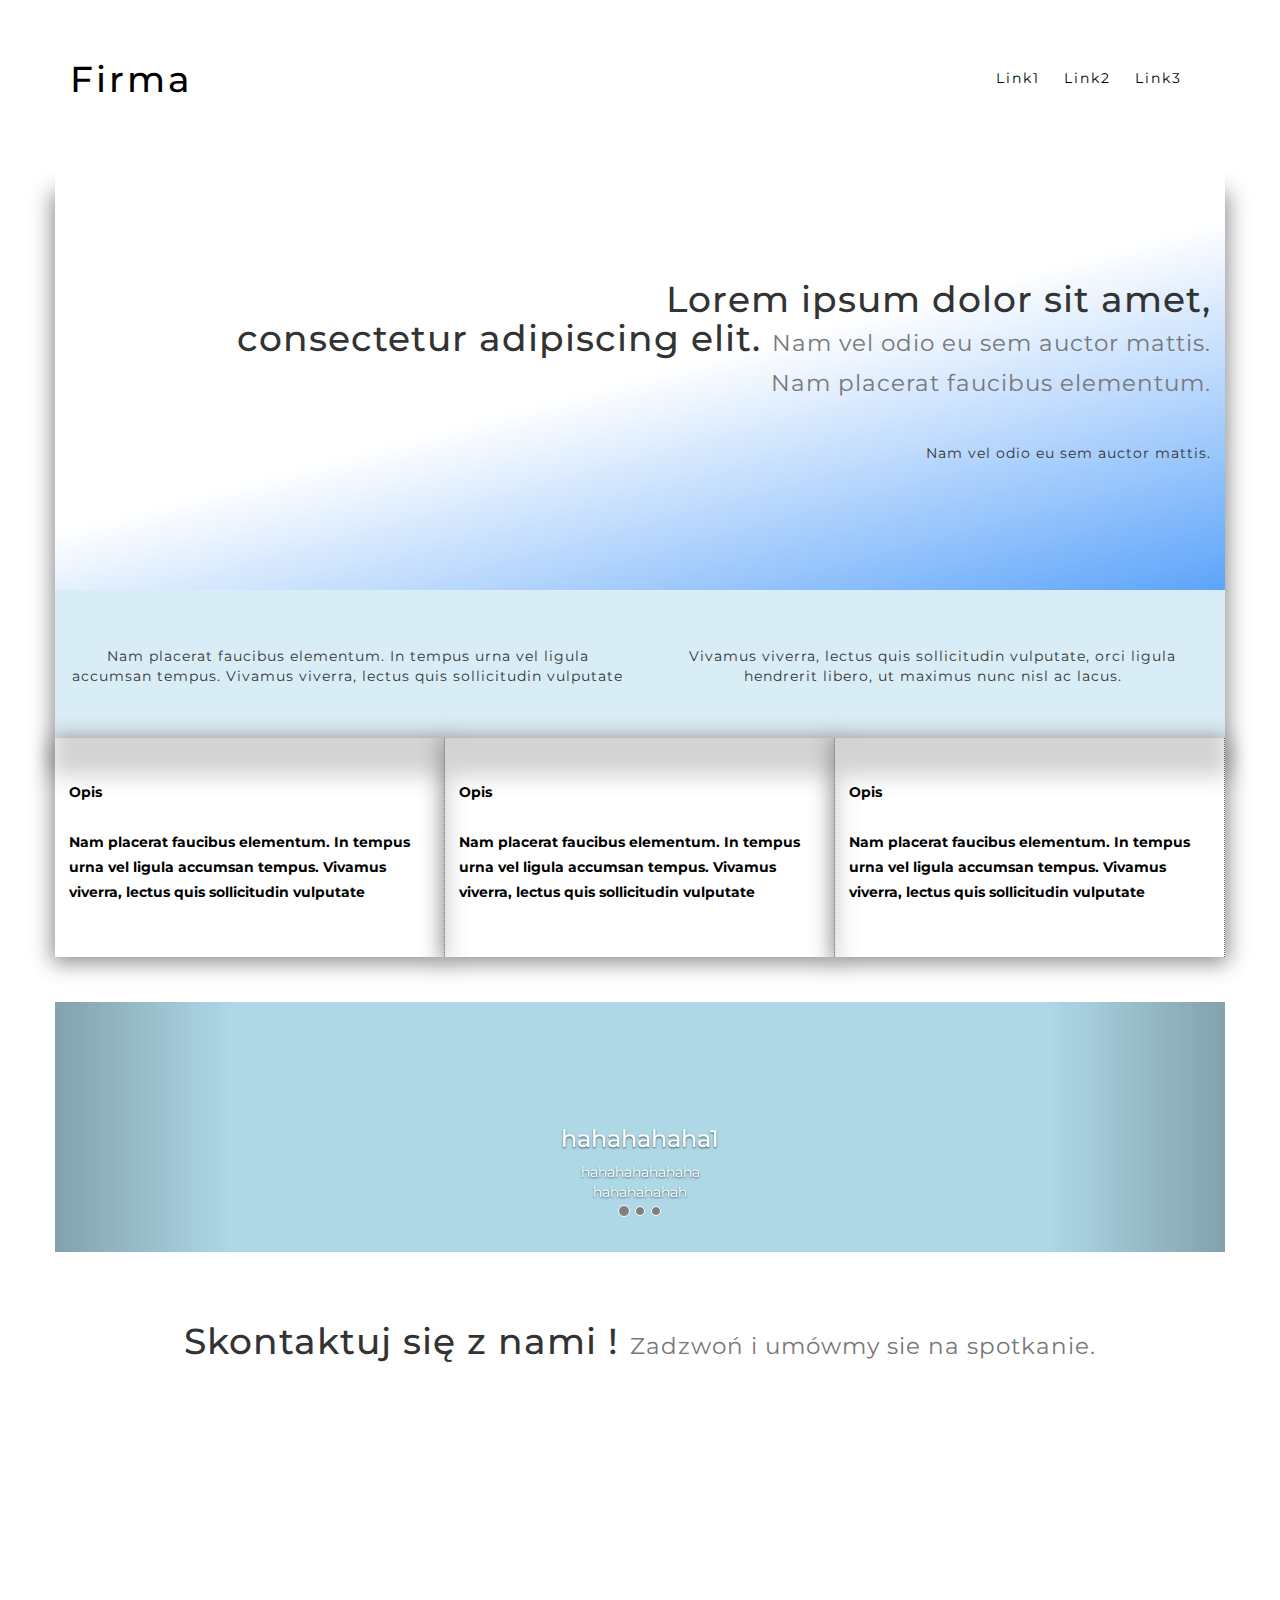
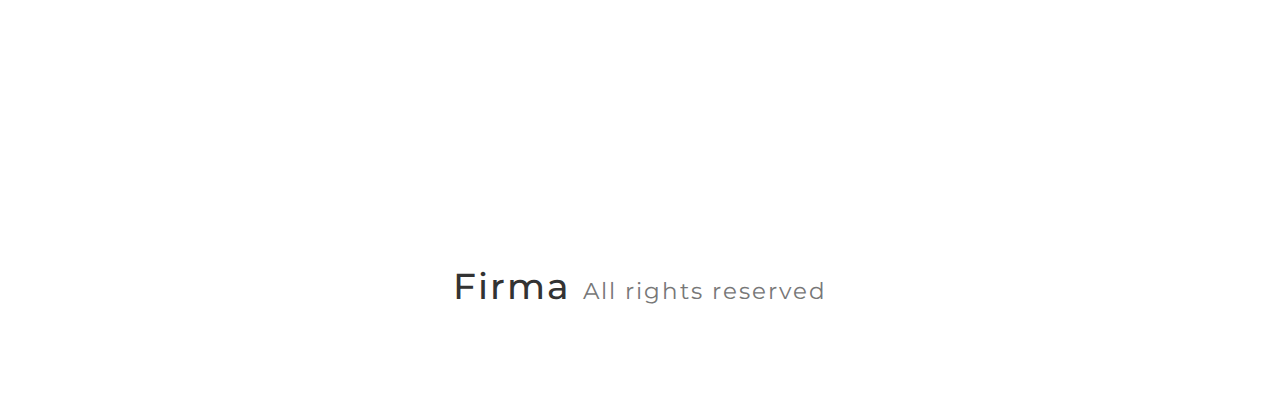
==== index.html @ 921ad298 "Add files via upload" ====
<!DOCTYPE html>
<html lang="pl">

<head>
   <meta charset="utf-8" />
   <meta http-equiv="X-UA-Compatible" content="IE=edge" />
   <meta name="viewport" content="width=device-width, initial-scale=1" />
   <!--botstrap-->
   <link href="bootstrap.min.css" rel="stylesheet" type="text/css" />
   <link href="style.css" type="text/css" rel="stylesheet" />
   <title>Projekt</title>
   <!--font-->
   <link href="https://fonts.googleapis.com/css?family=Montserrat" rel="stylesheet">
   <!--jquery-->
   <script src="https://ajax.googleapis.com/ajax/libs/jquery/3.2.1/jquery.min.js"></script>
</head>

<body>
   <header>
      <!--navigation-->
      <div class="container ">
         <br>
         <nav>
            <br>
            <h1>Firma</h1>
            <br>
            <p> <a herf="#">Link1</a> <a herf="#">Link2</a> <a herf="#">Link3</a></p>
         </nav>
      </div>
   </header>
   <br>
   <br>
   <!--End-navigation-->
   <!--main_content-->
   <main>
      <div class="container">
         <div class="row">
            <div class="col-lg-12">
               <br>
               <h1 class="h1">              Lorem ipsum dolor sit amet,<br> consectetur adipiscing elit. <small>Nam vel odio eu sem auctor mattis.<br> Nam placerat faucibus elementum. </small></h1>
               <br>
               <p>Nam vel odio eu sem auctor mattis. </p>
            </div>
            <div class="col-lg-6 bg-info">
               <p> Nam placerat faucibus elementum. In tempus urna vel ligula accumsan tempus. Vivamus viverra, lectus quis sollicitudin vulputate</p>
            </div>
            <div class="col-lg-6 bg-info">
               <p> Vivamus viverra, lectus quis sollicitudin vulputate, orci ligula hendrerit libero, ut maximus nunc nisl ac lacus. </p>
            </div>
         </div>
      </div>
   </main>
   <!--End_main_content-->
   <div class="container">
      <div class="row">
         <div id="first" class="col-lg-4">
            <p class="info"> <b>Opis</b>
               <br>
               <br>Nam placerat faucibus elementum. In tempus urna vel ligula accumsan tempus. Vivamus viverra, lectus quis sollicitudin vulputate</p>
         </div>
         <div id="second" class="col-lg-4">
            <p class="info"><b>Opis</b>
               <br>
               <br> Nam placerat faucibus elementum. In tempus urna vel ligula accumsan tempus. Vivamus viverra, lectus quis sollicitudin vulputate</p>
         </div>
         <div id="third" class="col-lg-4">
            <p class="info"><b>Opis</b>
               <br>
               <br> Nam placerat faucibus elementum. In tempus urna vel ligula accumsan tempus. Vivamus viverra, lectus quis sollicitudin vulputate</p>
         </div>
      </div>
      <br>
      <br>
      <!--carousel-->
      <div class="row">
         <div id="carousel-generic" class="carousel slide" data-ride="carousel">
            <!-- Indicators -->
            <ol class="carousel-indicators">
               <li data-target="#carousel-generic" data-slide-to="0" class="active"></li>
               <li data-target="#carousel-generic" data-slide-to="1"></li>
               <li data-target="#carousel-generic" data-slide-to="2"></li>
            </ol>
            <!-- Wrapper for slides -->
            <div class="carousel-inner" role="listbox">
               <div class="item active">
                  <div class="carousel-caption">
                     <h3>hahahahaha1</h3> hahahahahahaha
                     <br>hahahahahah </div>
               </div>
               <div class="item">
                  <div class="carousel-caption">
                     <h3>hahahahaha2</h3> hahahahahahaha
                     <br>hahahahahah </div>
               </div>
               <div class="item">
                  <div class="carousel-caption">
                     <h3>hahahahaha3</h3> hahahahahahaha
                     <br>hahahahahah </div>
               </div>
            </div>
            <!-- Controls -->
            <a class="left carousel-control" href="#carousel-generic" role="button" data-slide="prev"> <span class="glyphicon glyphicon-chevron-left" aria-hidden="true"></span> <span class="sr-only">Previous</span> </a>
            <a class="right carousel-control" href="#carousel-generic" role="button" data-slide="next"> <span class="glyphicon glyphicon-chevron-right" aria-hidden="true"></span> <span class="sr-only">Next</span> </a>
         </div>
      </div>
   </div>
   <!--contact-->
   <div class="container">
      <div class="row">
         <div class="col-lg-12">
            <br>
            <h1>Skontaktuj się z nami ! <small>Zadzwoń i umówmy sie na spotkanie.</small></h1>
            <br>
            <p class="adress">Telefon: +48 888888888
               <br>+48 999999999
               <br> adres E-mail: adres@email.com
               <br> Adres: Ul. Ulica nr 99/32, 55-55 Miejscowość</p>
         </div>
         <iframe src="https://www.google.com/maps/embed?pb=!1m18!1m12!1m3!1d387193.30587857345!2d-74.25986144505667!3d40.69714942908677!2m3!1f0!2f0!3f0!3m2!1i1024!2i768!4f13.1!3m3!1m2!1s0x89c24fa5d33f083b%3A0xc80b8f06e177fe62!2sNowy+Jork%2C+Stany+Zjednoczone!5e0!3m2!1spl!2spl!4v1512222578732" frameborder="0" style="border:0" allowfullscreen></iframe>
      </div>
   </div>
   <!--END_contact-->
   <!--footer-->
   <footer>
      <div class="footer">
         <h1>Firma <small>All rights reserved</small></h1>
         <br>
         <a href="+48888888888"><img src="grafika/001-technology.png" alt=""></a>
         <a href="ardes@email"><img src="grafika/003-email.png" alt=""></a>
         <a href="<iframe>https://www.google.com/maps/embed?pb=!1m18!1m12!1m3!1d387193.30587857345!2d-74.25986144505667!3d40.69714942908677!2m3!1f0!2f0!3f0!3m2!1i1024!2i768!4f13.1!3m3!1m2!1s0x89c24fa5d33f083b%3A0xc80b8f06e177fe62!2sNowy+Jork%2C+Stany+Zjednoczone!5e0!3m2!1spl!2spl!4v1512222578732</iframe"><img src="grafika/002-signs.png" alt=""></a>
      </div>
   </footer>
   <!--END_footer-->
   <!--bootstrap_jquery_scrollreveal-->
   <script src="bootstrap.min.js"></script>
   <script src="https://code.jquery.com/jquery-1.10.2.js"></script>
   <script src="scrollreveal.min.js">
   </script>
   <script>
      window.sr = ScrollReveal();
      sr.reveal('.h1', {
         reset: false
         , duration: 1900
         , delay: 200
         , origin: 'left'
         , mobile: true
      });
      sr.reveal('p', {
         reset: false
         , duration: 5000
         , delay: 500
         , origin: 'left'
         , mobile: true
      });
   </script>
</body>
<!--<div>Icons made by <a href="https://www.flaticon.com/authors/hadrien" title="Hadrien">Hadrien</a> from <a href="https://www.flaticon.com/" title="Flaticon">www.flaticon.com</a> is licensed by <a href="http://creativecommons.org/licenses/by/3.0/" title="Creative Commons BY 3.0" target="_blank">CC 3.0 BY</a></div>-->

</html>
---- style.css ----
body{background:url(grafika/wave.png) top no-repeat fixed;background-size:cover;font-family:Montserrat,sans-serif}body header .container{background:#fff;margin-bottom:10px}body header .container nav h1{letter-spacing:3px;float:left;color:#000}body header .container nav p{float:right;padding:8px}body header .container nav p a{letter-spacing:2px;color:#000;margin-right:20px}body main .container{box-shadow:-.4px 35px 20px 3px #908e8e;letter-spacing:1px}body main .container .row .col-lg-12{text-align:right;background:linear-gradient(-15deg,#5da4fa,#fff 50%);padding:5em 1em 8em;overflow:hidden;flex-direction:column;-webkit-flex-direction:column;align-items:stretch;-webkit-align-items:center;justify-content:center;-webkit-justify-content:center}body main .container .row .col-lg-6{text-align:center;padding:4em 1em 3em;overflow:hidden;flex-direction:column;-webkit-flex-direction:column;align-items:stretch;-webkit-align-items:center;justify-content:center;-webkit-justify-content:center}body .container .row .col-lg-4{box-shadow:-.4px 3px 20px 3px #908e8e;margin:0 0 5px;padding:3em 1em;color:#000;border-right:1px dotted #696969;line-height:25px}body .container .row .col-lg-4 .info{color:#000;font-weight:700}body .container .row #first{background:linear-gradient(rgba(255,255,255,.61) 100%,transparent 100%),url(grafika/financial-2860753_640.jpg) no-repeat;background-position:center;background-size:cover}body .container .row #second{background:linear-gradient(rgba(255,255,255,.61) 100%,transparent 100%),url(grafika/roundtable-828546_640.jpg) no-repeat;background-position:center;background-size:cover}body .container .row #third{background:linear-gradient(rgba(255,255,255,.61) 100%,transparent),url(grafika/building-plan-354233_640.jpg) no-repeat;background-position:center;background-size:cover}body .container .row #carousel-generic{height:250px;color:#000}body .container .row #carousel-generic .carousel-indicators li{background-color:gray}body .container .row #carousel-generic .carousel-indicators li:hover{background-color:#add8e6}body .container .row #carousel-generic .carousel-inner{text-align:center}body .container .row #carousel-generic .carousel-inner .item{height:250px;background:rgba(173,216,230,.99)}body .col-lg-12{background-color:#fff;padding:20px;text-align:center;line-height:30px;letter-spacing:1px}body iframe{width:100%;height:250px}body footer{padding:40px;text-align:center;letter-spacing:2px}body footer a{transition:all 1s}body footer a:hover{transform:scale(1.5);-mon-transform:scale(1.5);-o-transform:scale(1.5);-webkit-transform:scale(1.5)}body footer img{padding:10px;margin-right:10px;transition:all 5s}
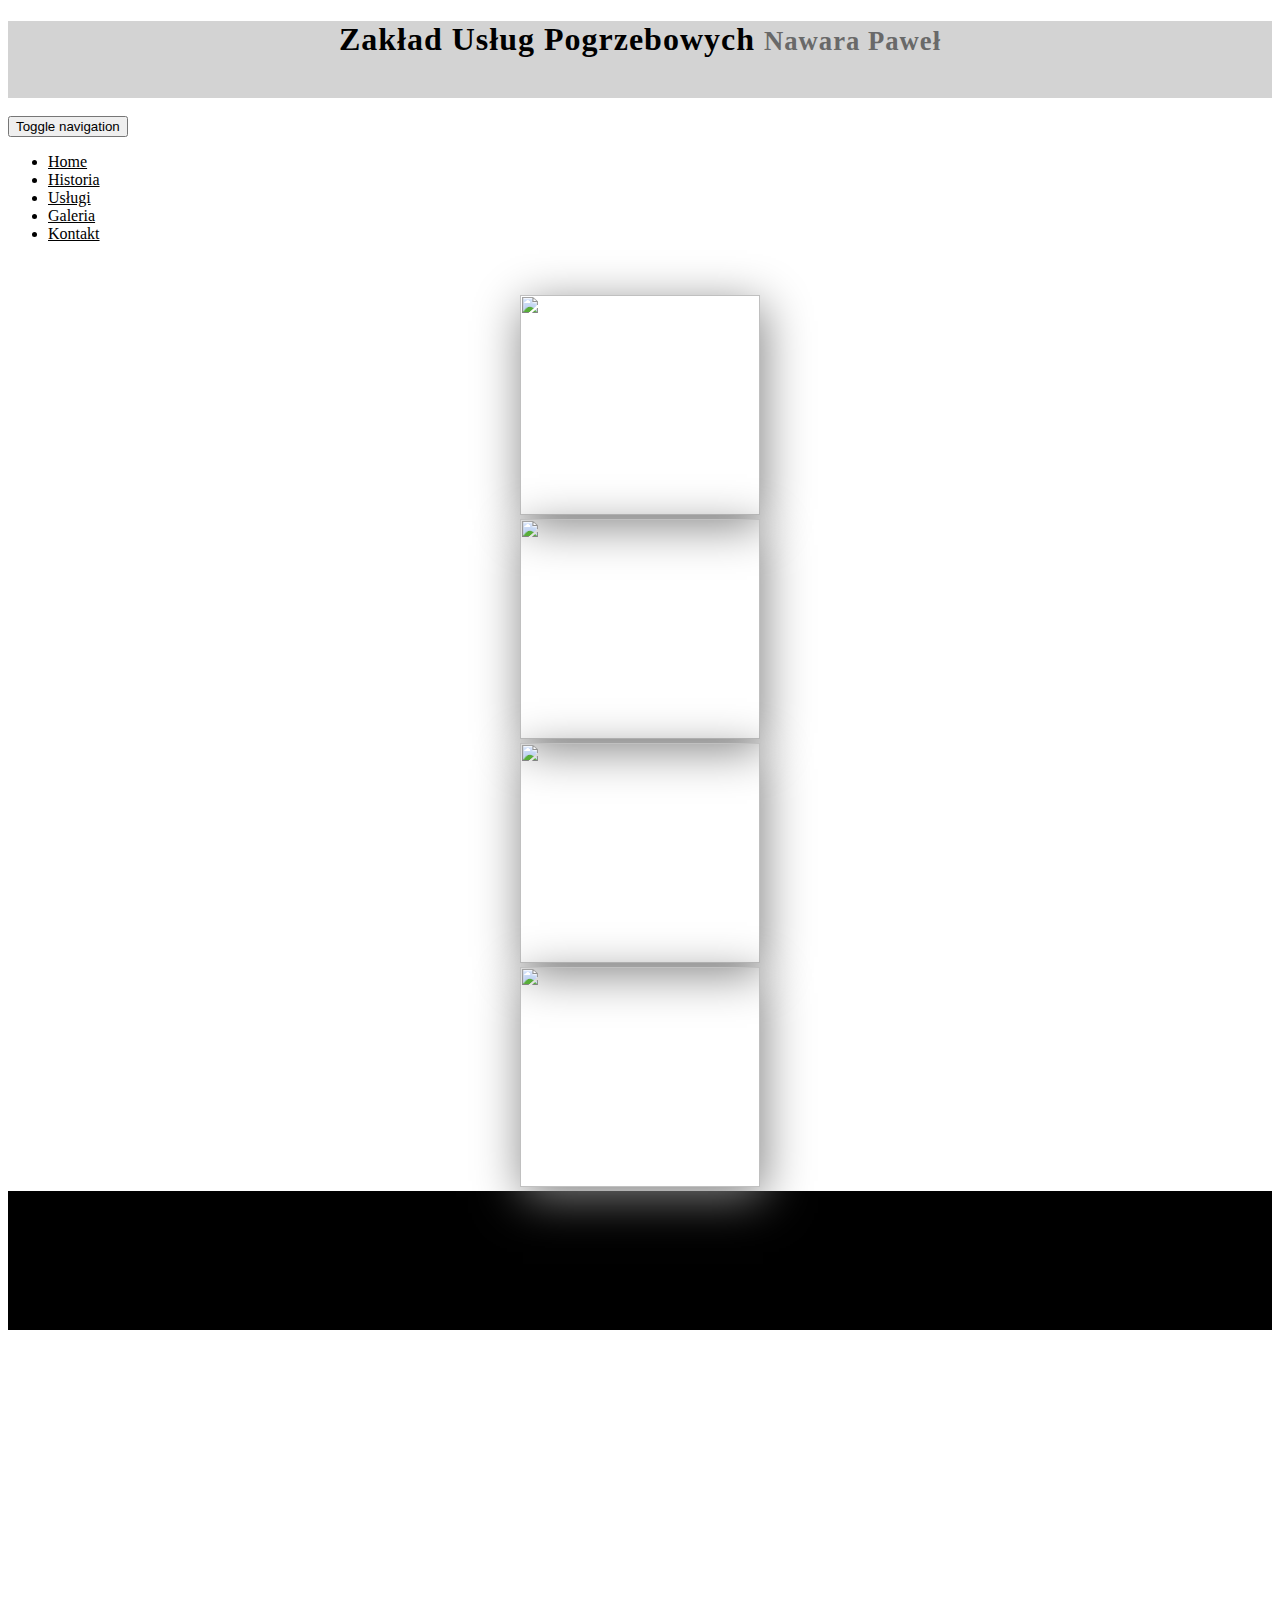
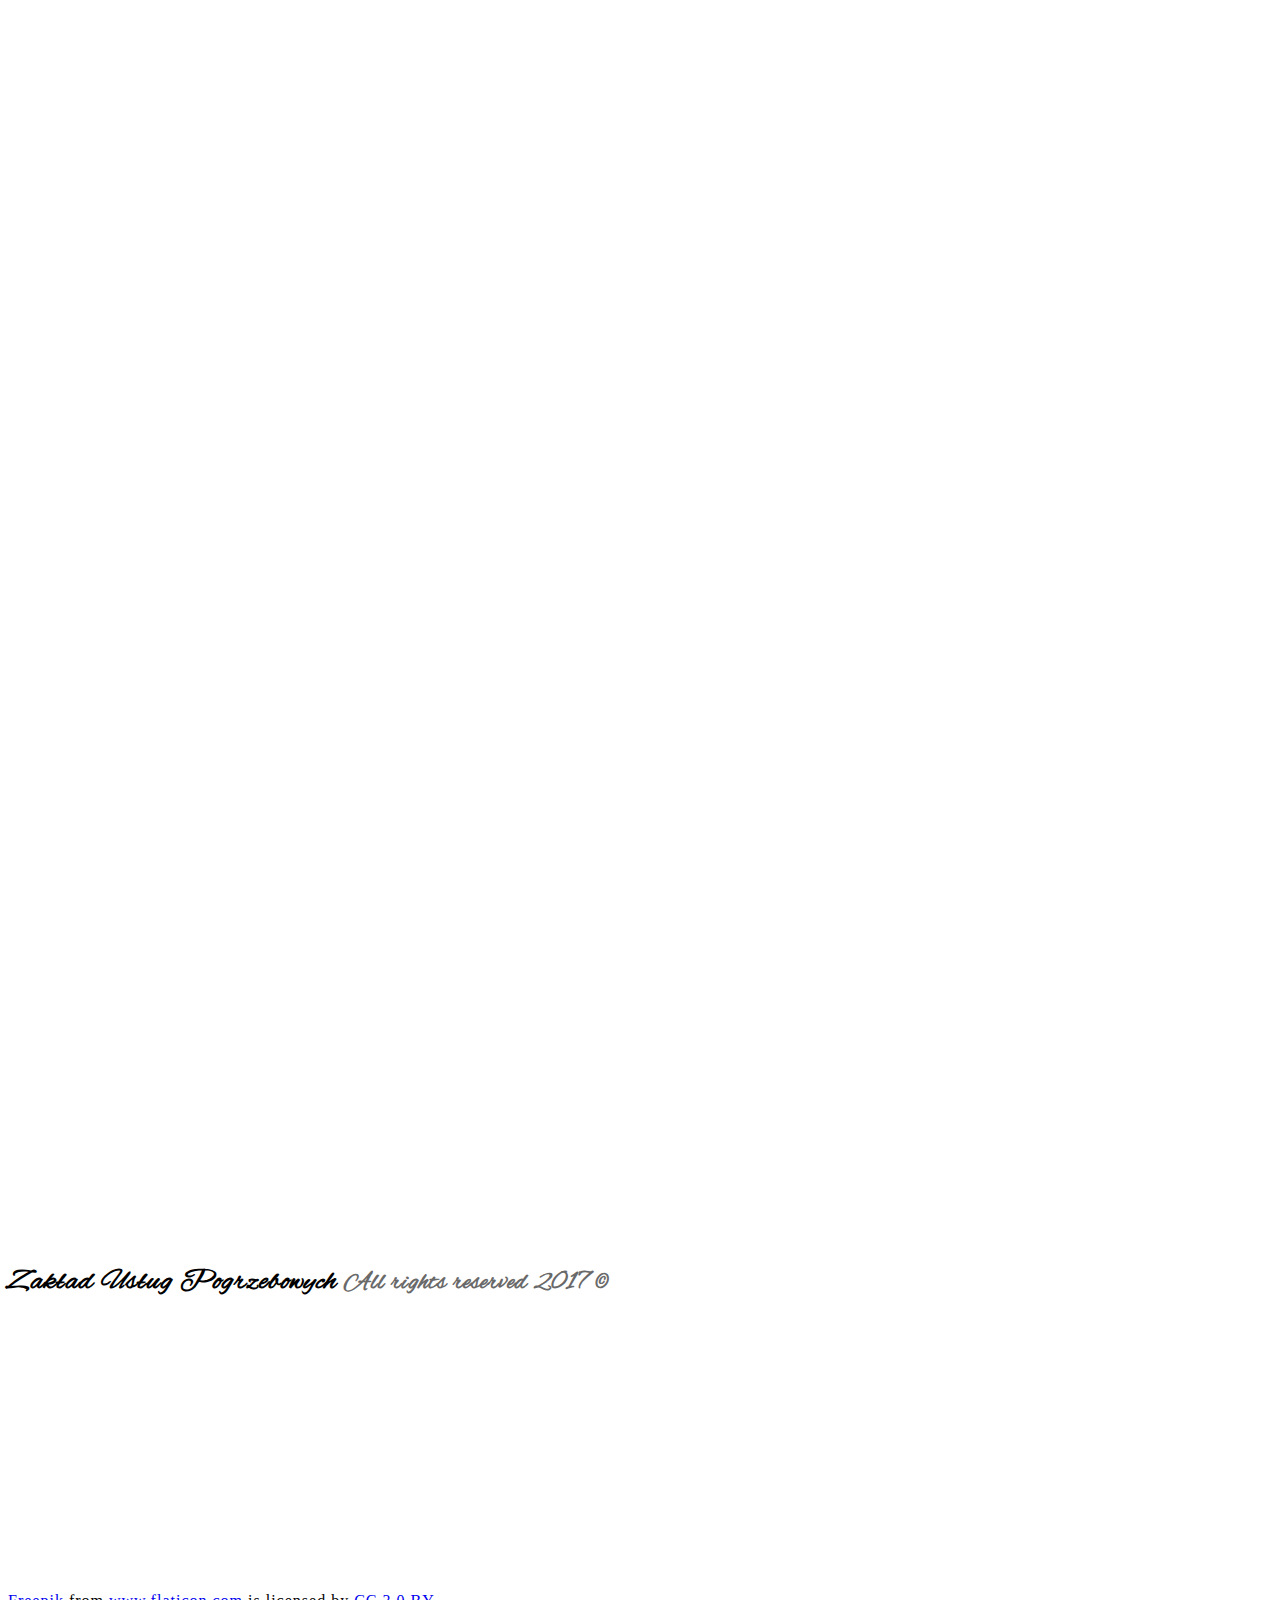
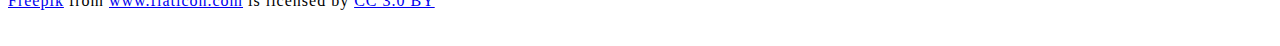
==== commit bce0afdc: "Add files via upload" ====
--- a/index.html
+++ b/index.html
@@ -2,158 +2,187 @@
 <html lang="pl">
 
 <head>
-   <meta charset="utf-8" />
-   <meta http-equiv="X-UA-Compatible" content="IE=edge" />
-   <meta name="viewport" content="width=device-width, initial-scale=1" />
-   <!--botstrap-->
-   <link href="bootstrap.min.css" rel="stylesheet" type="text/css" />
-   <link href="style.css" type="text/css" rel="stylesheet" />
-   <title>Projekt</title>
-   <!--font-->
-   <link href="https://fonts.googleapis.com/css?family=Montserrat" rel="stylesheet">
-   <!--jquery-->
-   <script src="https://ajax.googleapis.com/ajax/libs/jquery/3.2.1/jquery.min.js"></script>
+   <meta charset="utf-8">
+   <meta http-equiv="X-UA-Compatible" content="IE=edge">
+   <meta name="viewport" content="width=device-width, initial-scale=1">
+   <!--fonts-->
+   <link href="https://fonts.googleapis.com/css?family=Dancing+Script" rel="stylesheet">
+   <link href='http://fonts.googleapis.com/css?family=Arima+Madurai&subset=latin,latin-ext' rel='stylesheet' type='text/css'>
+   <link href="https://fonts.googleapis.com/css?family=Lobster" rel="stylesheet">
+   <link href='http://fonts.googleapis.com/css?family=Alex+Brush&subset=latin,latin-ext' rel='stylesheet' type='text/css'>
+   <!--title-->
+   <title>Zakład Usług Pogrzebowych</title>
+   <!--End of title-->
+   <link href="style.css" type="text/css" rel="stylesheet">
+   <meta name="keywords" content="">
+   <!-- Bootstrap -->
+   <link href="bootstrap/bootstrap.min.css" rel="stylesheet">
+   <!-- HTML5 Shim and Respond.js IE8 support of HTML5 elements and media queries -->
+   <!-- WARNING: Respond.js doesn't work if you view the page via file:// -->
+   <!--[if lt IE 9]>
+      <script src="https://oss.maxcdn.com/html5shiv/3.7.2/html5shiv.min.js"></script>
+      <script src="https://oss.maxcdn.com/respond/1.4.2/respond.min.js"></script>
+    <![endif]-->
 </head>
 
 <body>
-   <header>
-      <!--navigation-->
-      <div class="container ">
+   <div class="container-fluid" id="header">
+      <!--logo-->
+      <div class="page-header">
+         <h1>Zakład Usług Pogrzebowych <small>Nawara Paweł</small></h1>
+         <br> </div>
+      <!--logo-->
+   </div>
+   <!--navigation-->
+   <br>
+   <nav class="navbar navbar-default">
+      <div class="container-fluid">
+         <!-- Brand and toggle get grouped for better mobile display -->
+         <div class="navbar-header">
+            <button type="button" class="navbar-toggle collapsed" data-toggle="collapse" data-target="#bs-example-navbar-collapse-1" aria-expanded="false"> <span class="sr-only">Toggle navigation</span> <span class="icon-bar"></span> <span class="icon-bar"></span> <span class="icon-bar"></span> </button>
+         </div>
+         <div class="collapse navbar-collapse" id="bs-example-navbar-collapse-1">
+            <ul class="nav nav-pills nav-justified">
+               <li role="presentation"><a href="#">Home</a></li>
+               <li role="presentation"><a href="#">Historia</a></li>
+               <li role="presentation"> <a href="#">Usługi</a></li>
+               <li role="presentation"><a href="#">Galeria</a></li>
+               <li role="presentation"><a href="#">Kontakt</a></li>
+            </ul>
+         </div>
+      </div>
+   </nav>
+   <!--navigation-->
+   <!--main contant-->
+   <main>
+      <br>
+      <br>
+      <div class="container-fluid">
+         <div class="row">
+            <div class="col-lg-3">
+               <a href="#" class="thumbnail"> <img src="grafika/coffin.png" alt="" class="img-circle"> </a>
+            </div>
+            <div class="col-lg-3">
+               <a href="#" class="thumbnail"><img src="grafika/transport.jpg" alt="" class="img-circle"></a>
+            </div>
+            <div class="col-lg-3">
+               <a href="#" class="thumbnail"> <img src="grafika/transport2.jpg" alt="" class="img-circle"></a>
+            </div>
+            <div class="col-lg-3">
+               <a href="#" class="thumbnail"><img src="grafika/transport3.jpg" alt="" class="img-circle"></a>
+            </div>
+         </div>
+         <div class="row" id="first">
+            <div class="col-lg-12" id="new">
+               <br>
+               <h4>"Można odejść na zawsze, by stale być blisko..."<br><small>&sim;Ks. Jan Twardowski</small><br></h4>
+               <br> </div>
+         </div>
          <br>
-         <nav>
+         <br>
+         <div class="row">
+            <div class="col-lg-12 text-right">
+               <h2>Lorem Ipsum</h2>
+               <p>Lorem ipsum dolor sit amet, consectetur adipiscing elit. Proin lacinia iaculis lectus fermentum commodo.
+                  <br> Cras iaculis, lacus condimentum tempor luctus, leo metus rhoncus felis, finibus ullamcorper turpis ex at nunc.
+                  <br> Nulla ac turpis eu justo laoreet gravida. Integer posuere ac diam pharetra pretium.
+                  <br>Etiam non nibh ac sem mattis finibus eget non erat. Mauris semper, nisl nec fringilla semper,
+                  <br> massa massa faucibus tortor, convallis blandit augue nulla sit amet nibh.</p>
+               <br>
+               <br> </div>
+         </div>
+         <div class="row">
+            <div class="col-lg-12 text-left">
+               <h2>Lorem Ipsum</h2>
+               <p>Lorem ipsum dolor sit amet, consectetur adipiscing elit. Proin lacinia iaculis lectus fermentum commodo.
+                  <br> Cras iaculis, lacus condimentum tempor luctus, leo metus rhoncus felis, finibus ullamcorper turpis ex at nunc.
+                  <br> Nulla ac turpis eu justo laoreet gravida. Integer posuere ac diam pharetra pretium.
+                  <br>Etiam non nibh ac sem mattis finibus eget non erat. Mauris semper, nisl nec fringilla semper,
+                  <br> massa massa faucibus tortor, convallis blandit augue nulla sit amet nibh.</p>
+               <br> </div>
+         </div>
+         <div class="row">
+            <div class="col-lg-12 text-right">
+               <h2>Lorem Ipsum</h2>
+               <p>Lorem ipsum dolor sit amet, consectetur adipiscing elit. Proin lacinia iaculis lectus fermentum commodo.
+                  <br> Cras iaculis, lacus condimentum tempor luctus, leo metus rhoncus felis, finibus ullamcorper turpis ex at nunc.
+                  <br> Nulla ac turpis eu justo laoreet gravida. Integer posuere ac diam pharetra pretium.
+                  <br>Etiam non nibh ac sem mattis finibus eget non erat. Mauris semper, nisl nec fringilla semper,
+                  <br> massa massa faucibus tortor, convallis blandit augue nulla sit amet nibh.</p>
+               <br>
+               <br> </div>
+         </div>
+         <div class="row">
             <br>
-            <h1>Firma</h1>
             <br>
-            <p> <a herf="#">Link1</a> <a herf="#">Link2</a> <a herf="#">Link3</a></p>
-         </nav>
-      </div>
-   </header>
-   <br>
-   <br>
-   <!--End-navigation-->
-   <!--main_content-->
-   <main>
-      <div class="container">
-         <div class="row">
-            <div class="col-lg-12">
+            <br>
+            <div class="col-lg-6 text-center">
                <br>
-               <h1 class="h1">              Lorem ipsum dolor sit amet,<br> consectetur adipiscing elit. <small>Nam vel odio eu sem auctor mattis.<br> Nam placerat faucibus elementum. </small></h1>
                <br>
-               <p>Nam vel odio eu sem auctor mattis. </p>
-            </div>
-            <div class="col-lg-6 bg-info">
-               <p> Nam placerat faucibus elementum. In tempus urna vel ligula accumsan tempus. Vivamus viverra, lectus quis sollicitudin vulputate</p>
-            </div>
-            <div class="col-lg-6 bg-info">
-               <p> Vivamus viverra, lectus quis sollicitudin vulputate, orci ligula hendrerit libero, ut maximus nunc nisl ac lacus. </p>
+               <h2>Kontakt</h2>
+               <br>
+               <p>Koszęcin 42-286
+                  <br>Ul.
+                  <br>Telefon: +48999999999
+                  <br> &nbsp; &nbsp; &nbsp; &nbsp; &nbsp; 34 3576888
+                  <br>E-mail: aaa@gmail.com</p>
+               <br> </div>
+            <div class="col-lg-6">
+               <iframe src="https://www.google.com/maps/embed?pb=!1m18!1m12!1m3!1d423283.4355667675!2d-118.6919297850389!3d34.020730494523875!2m3!1f0!2f0!3f0!3m2!1i1024!2i768!4f13.1!3m3!1m2!1s0x80c2c75ddc27da13%3A0xe22fdf6f254608f4!2sLos+Angeles%2C+Kalifornia%2C+Stany+Zjednoczone!5e0!3m2!1spl!2spl!4v1507278440138" frameborder="0" style="border:0" allowfullscreen> </iframe>
             </div>
          </div>
       </div>
    </main>
-   <!--End_main_content-->
-   <div class="container">
-      <div class="row">
-         <div id="first" class="col-lg-4">
-            <p class="info"> <b>Opis</b>
-               <br>
-               <br>Nam placerat faucibus elementum. In tempus urna vel ligula accumsan tempus. Vivamus viverra, lectus quis sollicitudin vulputate</p>
-         </div>
-         <div id="second" class="col-lg-4">
-            <p class="info"><b>Opis</b>
-               <br>
-               <br> Nam placerat faucibus elementum. In tempus urna vel ligula accumsan tempus. Vivamus viverra, lectus quis sollicitudin vulputate</p>
-         </div>
-         <div id="third" class="col-lg-4">
-            <p class="info"><b>Opis</b>
-               <br>
-               <br> Nam placerat faucibus elementum. In tempus urna vel ligula accumsan tempus. Vivamus viverra, lectus quis sollicitudin vulputate</p>
-         </div>
-      </div>
+   <!--end of main-->
+   <!--footer-->
+   <footer>
       <br>
       <br>
-      <!--carousel-->
-      <div class="row">
-         <div id="carousel-generic" class="carousel slide" data-ride="carousel">
-            <!-- Indicators -->
-            <ol class="carousel-indicators">
-               <li data-target="#carousel-generic" data-slide-to="0" class="active"></li>
-               <li data-target="#carousel-generic" data-slide-to="1"></li>
-               <li data-target="#carousel-generic" data-slide-to="2"></li>
-            </ol>
-            <!-- Wrapper for slides -->
-            <div class="carousel-inner" role="listbox">
-               <div class="item active">
-                  <div class="carousel-caption">
-                     <h3>hahahahaha1</h3> hahahahahahaha
-                     <br>hahahahahah </div>
-               </div>
-               <div class="item">
-                  <div class="carousel-caption">
-                     <h3>hahahahaha2</h3> hahahahahahaha
-                     <br>hahahahahah </div>
-               </div>
-               <div class="item">
-                  <div class="carousel-caption">
-                     <h3>hahahahaha3</h3> hahahahahahaha
-                     <br>hahahahahah </div>
-               </div>
+      <br>
+      <br>
+      <br>
+      <br>
+      <div class="container-fluid">
+         <div class="row">
+            <div class="col-lg-12 text-center">
+               <h3>Zakład Usług Pogrzebowych <small> All rights reserved 2017 &copy;</small></h3>
+               <br>
+               <p>Nawara Paweł
+                  <br>
+                  <br>
+                  <a href="+4835763333"> <img src="grafika/telephone-auricular-with-cable.png" alt="zadzwoń" title=" Zadzwoń"> </a>
+                  <br>
+                  <br> </p>
+               <p class="text-justified">Design & realization by <a href="monika.lesz90@gmail.com" title="monika.lesz90@gmail.com">Lesz Monika</a>
+                  <br>
+                  <div class="free"><a href="http://www.freepik.com" title="Freepik">Freepik</a> from <a href="https://www.flaticon.com/" title="Flaticon">www.flaticon.com</a> is licensed by <a href="http://creativecommons.org/licenses/by/3.0/" title="Creative Commons BY 3.0" target="_blank">CC 3.0 BY</a></div>
+               </p>
             </div>
-            <!-- Controls -->
-            <a class="left carousel-control" href="#carousel-generic" role="button" data-slide="prev"> <span class="glyphicon glyphicon-chevron-left" aria-hidden="true"></span> <span class="sr-only">Previous</span> </a>
-            <a class="right carousel-control" href="#carousel-generic" role="button" data-slide="next"> <span class="glyphicon glyphicon-chevron-right" aria-hidden="true"></span> <span class="sr-only">Next</span> </a>
          </div>
-      </div>
-   </div>
-   <!--contact-->
-   <div class="container">
-      <div class="row">
-         <div class="col-lg-12">
-            <br>
-            <h1>Skontaktuj się z nami ! <small>Zadzwoń i umówmy sie na spotkanie.</small></h1>
-            <br>
-            <p class="adress">Telefon: +48 888888888
-               <br>+48 999999999
-               <br> adres E-mail: adres@email.com
-               <br> Adres: Ul. Ulica nr 99/32, 55-55 Miejscowość</p>
-         </div>
-         <iframe src="https://www.google.com/maps/embed?pb=!1m18!1m12!1m3!1d387193.30587857345!2d-74.25986144505667!3d40.69714942908677!2m3!1f0!2f0!3f0!3m2!1i1024!2i768!4f13.1!3m3!1m2!1s0x89c24fa5d33f083b%3A0xc80b8f06e177fe62!2sNowy+Jork%2C+Stany+Zjednoczone!5e0!3m2!1spl!2spl!4v1512222578732" frameborder="0" style="border:0" allowfullscreen></iframe>
-      </div>
-   </div>
-   <!--END_contact-->
+   </footer>
    <!--footer-->
-   <footer>
-      <div class="footer">
-         <h1>Firma <small>All rights reserved</small></h1>
-         <br>
-         <a href="+48888888888"><img src="grafika/001-technology.png" alt=""></a>
-         <a href="ardes@email"><img src="grafika/003-email.png" alt=""></a>
-         <a href="<iframe>https://www.google.com/maps/embed?pb=!1m18!1m12!1m3!1d387193.30587857345!2d-74.25986144505667!3d40.69714942908677!2m3!1f0!2f0!3f0!3m2!1i1024!2i768!4f13.1!3m3!1m2!1s0x89c24fa5d33f083b%3A0xc80b8f06e177fe62!2sNowy+Jork%2C+Stany+Zjednoczone!5e0!3m2!1spl!2spl!4v1512222578732</iframe"><img src="grafika/002-signs.png" alt=""></a>
-      </div>
-   </footer>
-   <!--END_footer-->
-   <!--bootstrap_jquery_scrollreveal-->
-   <script src="bootstrap.min.js"></script>
-   <script src="https://code.jquery.com/jquery-1.10.2.js"></script>
-   <script src="scrollreveal.min.js">
+   <!-- jQuery (necessary for Bootstrap's JavaScript plugins) -->
+   <script src="https://ajax.googleapis.com/ajax/libs/jquery/1.11.1/jquery.min.js "></script>
+   <!-- Include all compiled plugins (below), or include individual files as needed -->
+   <script src="bootstrap/bootstrap.min.js "></script>
+   <!--parallax-->
+   <script src="parallax/parallax.min.js ">
    </script>
+   <script src="jquery.min.js "></script>
+   <script src="scrollreveal.min.js "></script>
    <script>
       window.sr = ScrollReveal();
-      sr.reveal('.h1', {
-         reset: false
-         , duration: 1900
-         , delay: 200
-         , origin: 'left'
-         , mobile: true
+      sr.reveal('icon', {
+         reset: true
+         , delay: 300
+         , distance: 0
       });
-      sr.reveal('p', {
-         reset: false
-         , duration: 5000
-         , delay: 500
-         , origin: 'left'
+      sr.reveal('h4, h2, p', {
+         reset: true
+         , delay: 300
          , mobile: true
       });
    </script>
 </body>
-<!--<div>Icons made by <a href="https://www.flaticon.com/authors/hadrien" title="Hadrien">Hadrien</a> from <a href="https://www.flaticon.com/" title="Flaticon">www.flaticon.com</a> is licensed by <a href="http://creativecommons.org/licenses/by/3.0/" title="Creative Commons BY 3.0" target="_blank">CC 3.0 BY</a></div>-->
 
 </html>--- a/style.css
+++ b/style.css
@@ -1 +1 @@
-body{background:url(grafika/wave.png) top no-repeat fixed;background-size:cover;font-family:Montserrat,sans-serif}body header .container{background:#fff;margin-bottom:10px}body header .container nav h1{letter-spacing:3px;float:left;color:#000}body header .container nav p{float:right;padding:8px}body header .container nav p a{letter-spacing:2px;color:#000;margin-right:20px}body main .container{box-shadow:-.4px 35px 20px 3px #908e8e;letter-spacing:1px}body main .container .row .col-lg-12{text-align:right;background:linear-gradient(-15deg,#5da4fa,#fff 50%);padding:5em 1em 8em;overflow:hidden;flex-direction:column;-webkit-flex-direction:column;align-items:stretch;-webkit-align-items:center;justify-content:center;-webkit-justify-content:center}body main .container .row .col-lg-6{text-align:center;padding:4em 1em 3em;overflow:hidden;flex-direction:column;-webkit-flex-direction:column;align-items:stretch;-webkit-align-items:center;justify-content:center;-webkit-justify-content:center}body .container .row .col-lg-4{box-shadow:-.4px 3px 20px 3px #908e8e;margin:0 0 5px;padding:3em 1em;color:#000;border-right:1px dotted #696969;line-height:25px}body .container .row .col-lg-4 .info{color:#000;font-weight:700}body .container .row #first{background:linear-gradient(rgba(255,255,255,.61) 100%,transparent 100%),url(grafika/financial-2860753_640.jpg) no-repeat;background-position:center;background-size:cover}body .container .row #second{background:linear-gradient(rgba(255,255,255,.61) 100%,transparent 100%),url(grafika/roundtable-828546_640.jpg) no-repeat;background-position:center;background-size:cover}body .container .row #third{background:linear-gradient(rgba(255,255,255,.61) 100%,transparent),url(grafika/building-plan-354233_640.jpg) no-repeat;background-position:center;background-size:cover}body .container .row #carousel-generic{height:250px;color:#000}body .container .row #carousel-generic .carousel-indicators li{background-color:gray}body .container .row #carousel-generic .carousel-indicators li:hover{background-color:#add8e6}body .container .row #carousel-generic .carousel-inner{text-align:center}body .container .row #carousel-generic .carousel-inner .item{height:250px;background:rgba(173,216,230,.99)}body .col-lg-12{background-color:#fff;padding:20px;text-align:center;line-height:30px;letter-spacing:1px}body iframe{width:100%;height:250px}body footer{padding:40px;text-align:center;letter-spacing:2px}body footer a{transition:all 1s}body footer a:hover{transform:scale(1.5);-mon-transform:scale(1.5);-o-transform:scale(1.5);-webkit-transform:scale(1.5)}body footer img{padding:10px;margin-right:10px;transition:all 5s}+body #header{background-color:#d3d3d3}body #header .page-header{text-align:center;letter-spacing:1px}body #header .page-header h1{color:#000}body #header .page-header h1 small{color:#696969}body .navbar li{top:4px}body .navbar li a{color:#000}body main .container-fluid .row{text-align:center}body main .container-fluid .row #new{background-color:#000}body main .container-fluid .row #new h4{color:#d3d3d3;line-height:30px;letter-spacing:1px}body main .container-fluid .row .col-lg-3 .thumbnail{background:0 0;border-style:none}body main .container-fluid .row .col-lg-3 img{width:240px;height:220px;box-shadow:3px 10px 45px 0 gray}body main .container-fluid .row .col-lg-3 img:hover{color:#d3d3d3;opacity:.8}body main .container-fluid .row .col-lg-6 h2,body main .container-fluid .row .col-lg-6 p{letter-spacing:1px;line-height:30px}body main .container-fluid .row .col-lg-6 iframe{width:100%;height:300px}body footer{background-color:#fff;letter-spacing:1px;line-height:30px}body footer h3{font-size:30px;font-family:'Alex Brush',cursive;color:#000}body footer h3 small{color:#696969}body footer p{font-size:30px;font-family:'Alex Brush',cursive;color:#000}body footer .text-justified{font-size:18px;color:#696969}body footer .text-justified a{color:#696969}